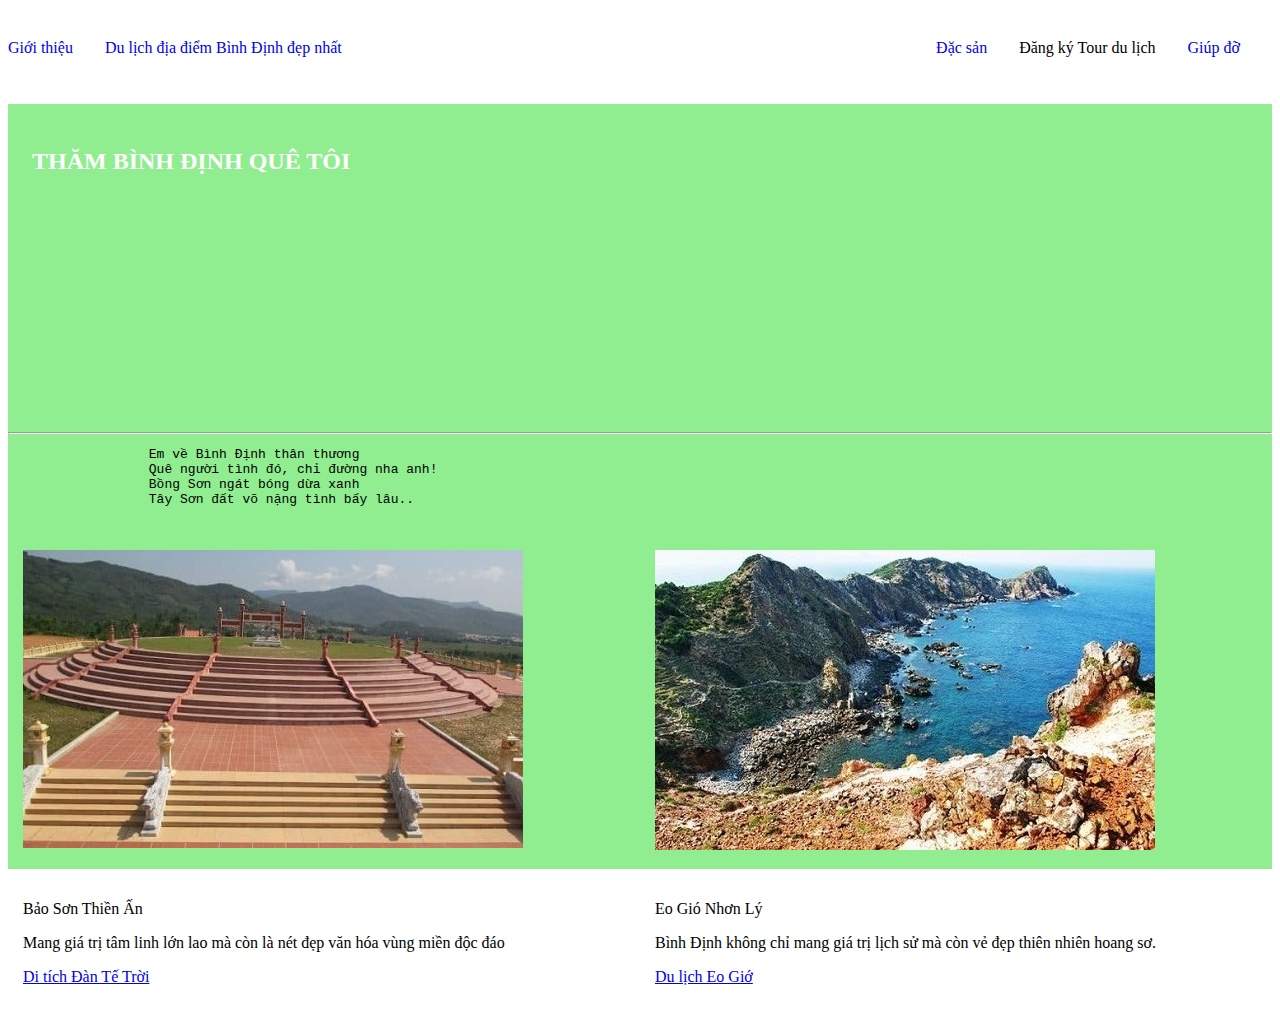
==== index.html @ c79d9e43 "Update index.html" ====
<!DOCTYPE HTML>
<html lang="en">
    <meta charset="UTF-8">
    <meta http-equiv="X-UA-Compatible" content="IE=edge">
    <meta name="author" content="khoaddFX09361">
    <meta name="keyworlds" content="khoa-project4">
    <meta name="description" content="tour-trip-images">
    <meta name="viewport" content="width=device-width, initial-scale=1.0">
    <head> 
        <title> Project 4 </title>
            <link rel="stylesheet" type="text/css" href="project3.css">
        <!-- Global site tag (gtag.js) - Google Analytics -->
            <script async src="https://www.googletagmanager.com/gtag/js?id=GA_MEASUREMENT_ID"></script>
            <script>
                    window.dataLayer = window.dataLayer || [];
                    function gtag(){window.dataLayer.push(arguments);}
                    gtag('js', new Date());

                    gtag('config', 'GA_MEASUREMENT_ID');
            </script>
    </head>
    <body>
    
    <!--Thanh menu-->
    <div class="menu">
        <div class="leftlist">
            <div> <a href="#" style="text-decoration: none;">Giới thiệu</a> </div>
            <div class="browse"> <a href="#" style="text-decoration: none;">Du lịch địa điểm Bình Định đẹp nhất</a> </div>
        </div>
        <div class="rightlist">
            <div> <a href="./Image/2. Sign up .html" style="text-decoration: none;">Đặc sản </a> </div>
            <div class="login"> <a href="#" style="text-decoration: none;"></a>Đăng ký Tour du lịch</div>
            <div class="help"> <a href="./Image/3. Help.html" style="text-decoration: none;">Giúp đỡ </a> </div>
        </div>
    </div>

    <main>
    <!--Hinh banner-->
        <div class="banner">
            <h2>THĂM BÌNH ĐỊNH QUÊ TÔI </h2>
        </div>
        <hr>
        <aside>
            <pre>
                Em về Bình Định thân thương
                Quê người tình đó, chỉ đường nha anh!
                Bồng Sơn ngát bóng dừa xanh
                Tây Sơn đất võ nặng tình bấy lâu..
            </pre>
        </aside>
    
        <!--Hinh gioi thieu-->
        <div class="row">
        <div class="col-6">
            <img src="./Image/dantetroi.jpg" alt="dantetroi">
        </div>
        <div class="col-6">
            <img src="./Image/eogio.jpg" alt="eogio">
        </div>
        </div>
        </main>

        <!--The chan trang-->

        <footer>
        <div class="row">
            <div class="col-6">
                <p>Bảo Sơn Thiền Ấn</p>
                <p>Mang giá trị tâm linh lớn lao mà còn là nét đẹp văn hóa vùng miền độc đáo</p>  
                <p><a href="Ditichdantetroi.html">Di tích Đàn Tế Trời</a></p> 
            </div>

            <div class="col-6">
                <p>Eo Gió Nhơn Lý</p> 
                <p>Bình Định không chỉ mang giá trị lịch sử mà còn vẻ đẹp thiên nhiên hoang sơ.</p>  
                <p><a href="Dulicheogio.html">Du lịch Eo Giớ</a></p> 
            </div>
        </div>

        </footer>
    </body>
</html>
---- project3.css ----
* {
	box-sizing: border-box;
}

.menu{
	padding-bottom: 1em;
	line-height: 5em;
	display: flex;
	justify-content: space-between;
}

/* Responsive layout - makes menu color*/
@media (max-width: 991px) {
	.menu {
	  background-color: brown;
	}
}

.leftlist {
	display: flex;
	flex-direction: row;
}

.rightlist {
	display: flex;
	flex-direction: row;
}

.browse {
	margin-left: 2em;
}

.login {
	margin-left: 2em;
	margin-right: 2em;
}

.help {
	margin-right: 2em;
}

main {
  background-color: lightgreen;
}

/* Responsive layout - makes main color to white*/
@media screen and (max-width: 992px) {
	main {
	  background-color: white;
	 }
  }

.banner {
	background-image: url("./Image/banner.png");
	position: relative;
	height: 20em;
	background-repeat: no-repeat;
	background-size: cover;
	color: white;
}

/* Responsive layout - makes banner color- hidden*/
@media (max-width: 992px) {
	.banner {
		background-image: none;
		position: relative;
		color: black;
		height: 10em;
		margin-left: -1em;
	}
  }

h2{
	position: absolute;
	top: 1em;
	left: 1em;
}

h4{
	position: absolute;
	top: 5em;
	left: 1em;
}

aside {
	padding-left: 1em;
}

.flex-container {
	display: flex;
	flex-direction: row;
	padding-left: 1em;
	}

/* Responsive layout - makes a one column-layout instead of two-column layout */
@media (max-width: 768px){
	.flex-container {
	  flex-direction: column;
	}
  }

.flex-item{
	width: 100%;
}

.row::after {
	content: "";
	clear: both;
	display: table;
  }
	  
[class*="col-"] {
	float: left;
	padding: 15px;
}
@media only screen and (min-width: 992px){
	/* For desktop: */
	  .col-1 {width: 8.33%;}
	  .col-2 {width: 16.66%;}
	  .col-3 {width: 25%;}
	  .col-4 {width: 33.33%;}
	  .col-5 {width: 41.66%;}
	  .col-6 {width: 50%;}
	  .col-7 {width: 58.33%;}
	  .col-8 {width: 66.66%;}
	  .col-9 {width: 75%;}
	  .col-10 {width: 83.33%;}
	  .col-11 {width: 91.66%;}
	  .col-12 {width: 100%;}
}

@media only screen and (min-width: 768px) and (max-width: 991px) {
	/* For tablet: */
	.col-s-1 {width: 8.33%;}
	.col-s-2 {width: 16.66%;}
	.col-s-3 {width: 25%;}
	.col-s-4 {width: 33.33%;}
	.col-s-5 {width: 41.66%;}
	.col-s-6 {width: 50%;}
	.col-s-7 {width: 58.33%;}
	.col-s-8 {width: 66.66%;}
	.col-s-9 {width: 75%;}
	.col-s-10 {width: 83.33%;}
	.col-s-11 {width: 91.66%;}
	.col-s-12 {width: 100%;}
}

@media only screen and (max-width: 767px) {
	/* For mobile phones: */
	[class*="col-"] {
	  width: 100%;
	}
  }
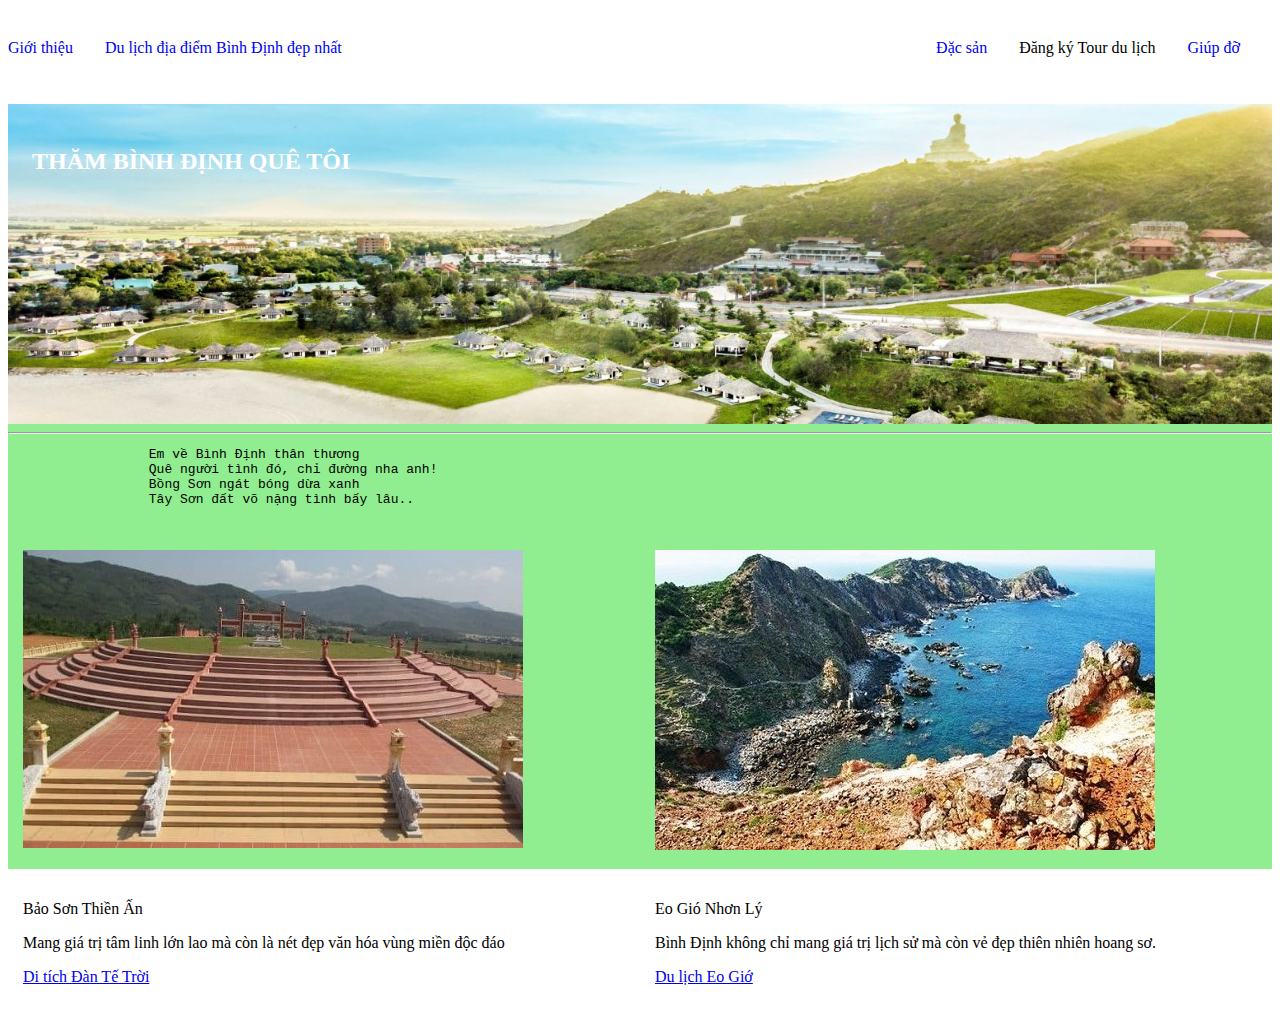
==== commit add6f392: "Update index.html" ====
--- a/index.html
+++ b/index.html
@@ -3,21 +3,12 @@
     <meta charset="UTF-8">
     <meta http-equiv="X-UA-Compatible" content="IE=edge">
     <meta name="author" content="khoaddFX09361">
-    <meta name="keyworlds" content="khoa-project4">
-    <meta name="description" content="tour-trip-images">
+    <meta name="keyworlds" content="du lich Binh Dinh">
+    <meta name="description" content="Binh Dinh trip">
     <meta name="viewport" content="width=device-width, initial-scale=1.0">
     <head> 
-        <title> Project 4 </title>
+       <title> du lich Binh Dinh </title>
             <link rel="stylesheet" type="text/css" href="project3.css">
-        <!-- Global site tag (gtag.js) - Google Analytics -->
-            <script async src="https://www.googletagmanager.com/gtag/js?id=GA_MEASUREMENT_ID"></script>
-            <script>
-                    window.dataLayer = window.dataLayer || [];
-                    function gtag(){window.dataLayer.push(arguments);}
-                    gtag('js', new Date());
-
-                    gtag('config', 'GA_MEASUREMENT_ID');
-            </script>
     </head>
     <body>
     
--- a/project3.css
+++ b/project3.css
@@ -51,7 +51,7 @@
   }
 
 .banner {
-	background-image: url("./Image/banner.png");
+	background-image: url("./Image/bannermoi.jpg");
 	position: relative;
 	height: 20em;
 	background-repeat: no-repeat;
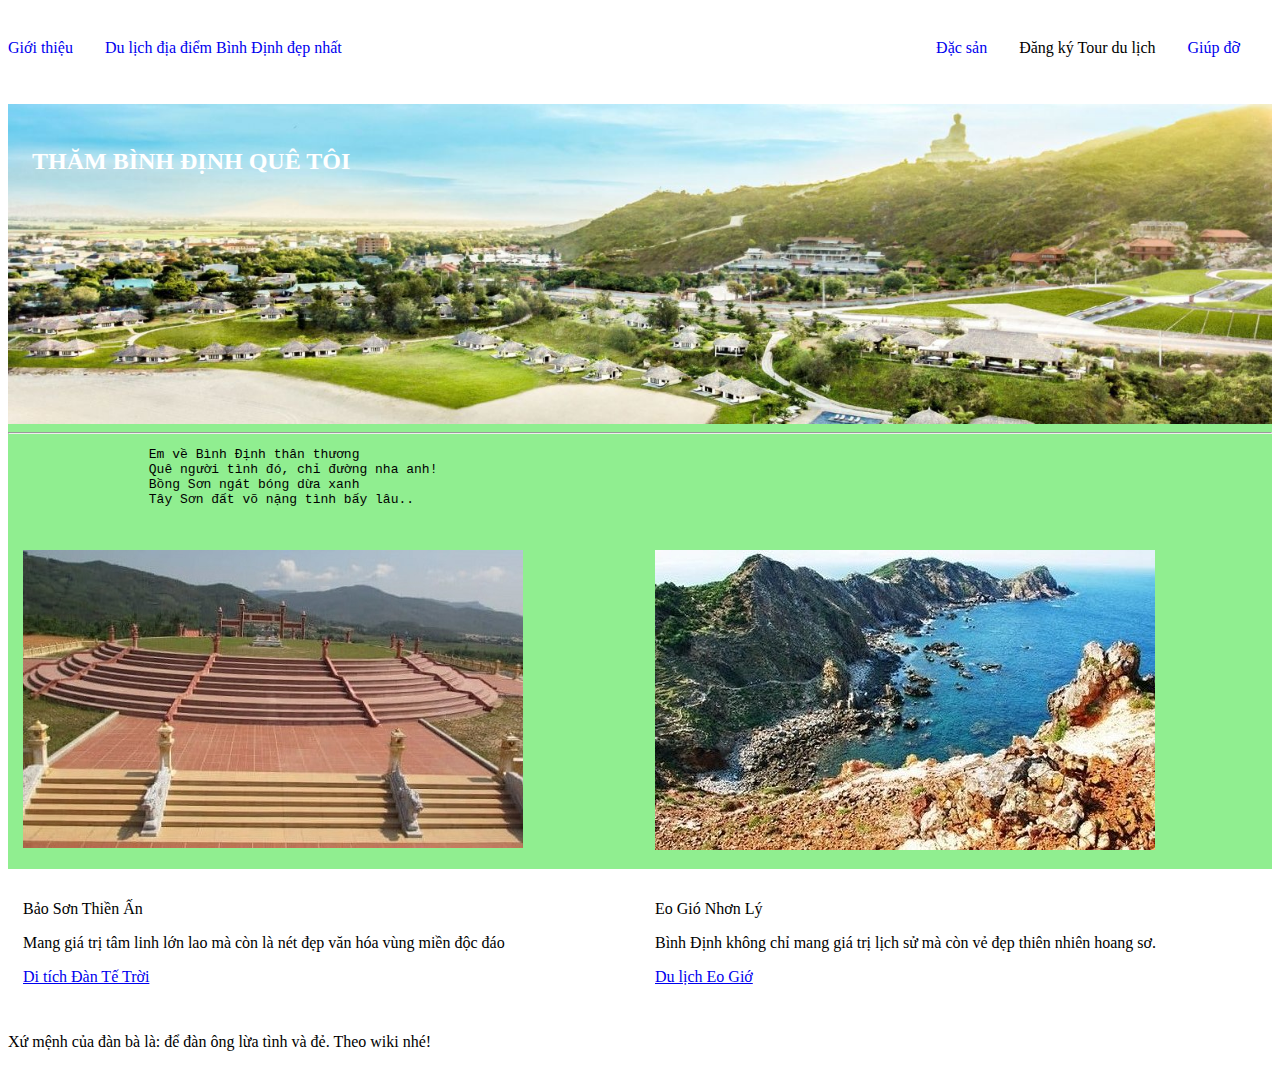
==== commit 2b4a3ea5: "Update index.html" ====
--- a/index.html
+++ b/index.html
@@ -3,10 +3,11 @@
     <meta charset="UTF-8">
     <meta http-equiv="X-UA-Compatible" content="IE=edge">
     <meta name="author" content="khoaddFX09361">
-    <meta name="keyworlds" content="du lich Binh Dinh">
+    <meta name="keyworlds" content="du lich Binh Dinh, xứ mệnh của đànbà">
     <meta name="description" content="Binh Dinh trip">
     <meta name="viewport" content="width=device-width, initial-scale=1.0">
     <head> 
+        <meta name="google-site-verification" content="fT7dBeNVJVClPCHAmKbkzaTcwvXrjC9zsBIIgKLJJrw" />
        <title> du lich Binh Dinh </title>
             <link rel="stylesheet" type="text/css" href="project3.css">
     </head>
@@ -67,7 +68,16 @@
                 <p><a href="Dulicheogio.html">Du lịch Eo Giớ</a></p> 
             </div>
         </div>
-
+        <p>Xứ mệnh của đàn bà là: để đàn ông lừa tình và đẻ. Theo wiki nhé!</p>
         </footer>
     </body>
+    <!-- Global site tag (gtag.js) - Google Analytics -->
+<script async src="https://www.googletagmanager.com/gtag/js?id=G-LWFE6LTM9J"></script>
+<script>
+  window.dataLayer = window.dataLayer || [];
+  function gtag(){dataLayer.push(arguments);}
+  gtag('js', new Date());
+
+  gtag('config', 'G-LWFE6LTM9J');
+</script>
 </html>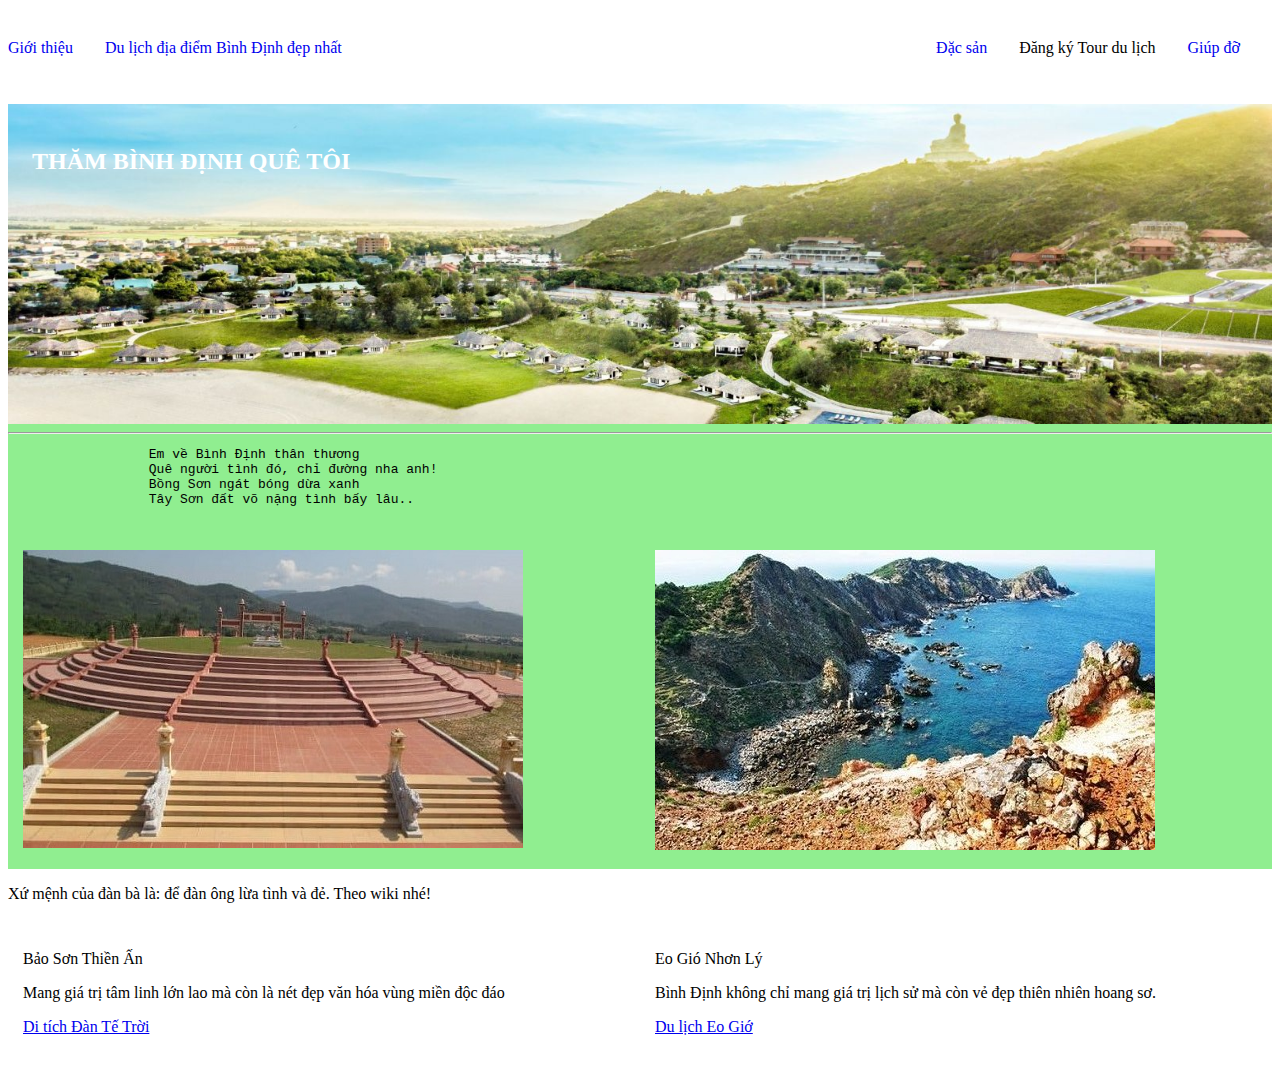
==== commit 3aff93ab: "Update index.html" ====
--- a/index.html
+++ b/index.html
@@ -52,6 +52,8 @@
         </div>
         </main>
 
+        <p>Xứ mệnh của đàn bà là: để đàn ông lừa tình và đẻ. Theo wiki nhé!</p>
+
         <!--The chan trang-->
 
         <footer>
@@ -68,7 +70,7 @@
                 <p><a href="Dulicheogio.html">Du lịch Eo Giớ</a></p> 
             </div>
         </div>
-        <p>Xứ mệnh của đàn bà là: để đàn ông lừa tình và đẻ. Theo wiki nhé!</p>
+        
         </footer>
     </body>
     <!-- Global site tag (gtag.js) - Google Analytics -->
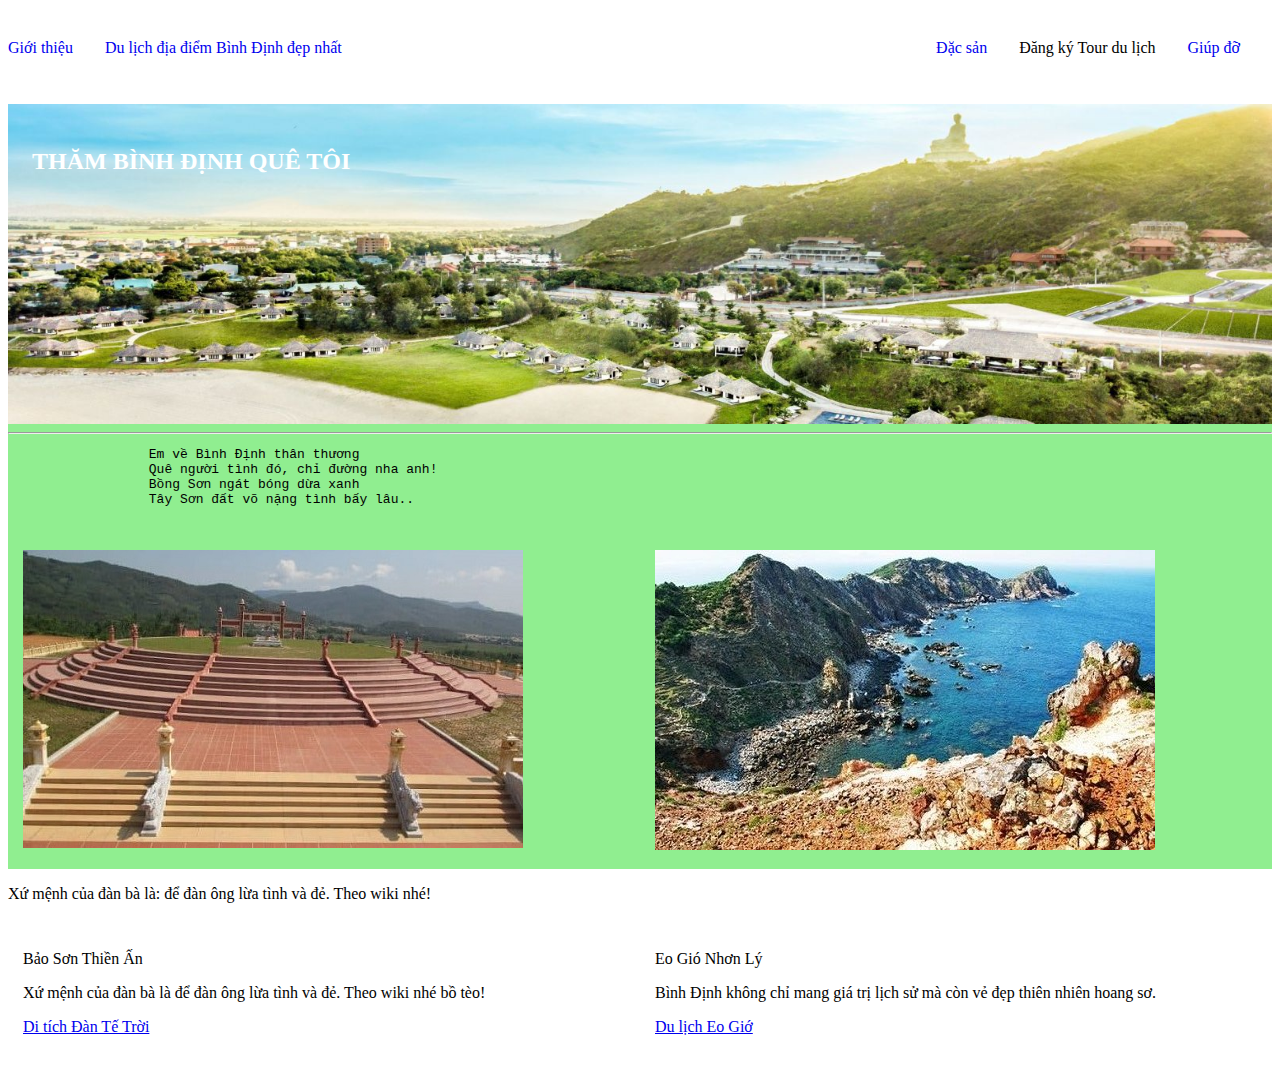
==== commit b91cec3c: "Update index.html" ====
--- a/index.html
+++ b/index.html
@@ -60,7 +60,7 @@
         <div class="row">
             <div class="col-6">
                 <p>Bảo Sơn Thiền Ấn</p>
-                <p>Mang giá trị tâm linh lớn lao mà còn là nét đẹp văn hóa vùng miền độc đáo</p>  
+                <p>Xứ mệnh của đàn bà là để đàn ông lừa tình và đẻ. Theo wiki nhé bồ tèo!</p>  
                 <p><a href="Ditichdantetroi.html">Di tích Đàn Tế Trời</a></p> 
             </div>
 
